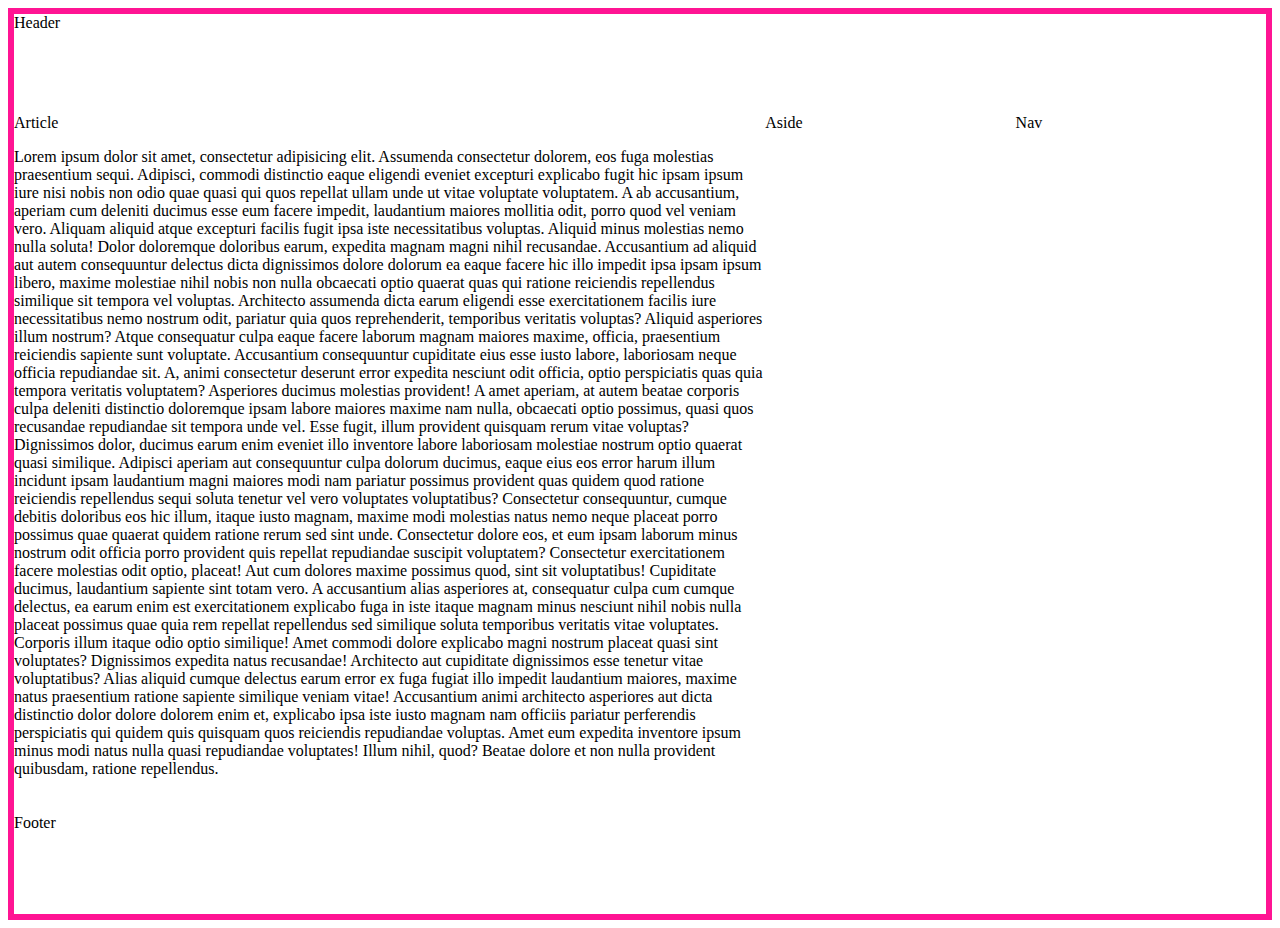
==== deel-2-flexbox-layout/opdracht-1/index.html @ 8ed9a93c "opdracht 2 deel 1 af" ====
<!DOCTYPE html>
<html lang="en">
<head>
    <meta charset="UTF-8">
    <link rel="stylesheet" href="../styles/global-styles.css">
    <link rel="stylesheet" href="styles/styles.css">
    <title>Flexbox-opdracht: layouts maken (1)</title>
</head>
<body>
<header>Header</header>
<main>
    <article>
        Article
        <p> Lorem ipsum dolor sit amet, consectetur adipisicing elit. Assumenda consectetur dolorem, eos fuga molestias praesentium sequi. Adipisci, commodi distinctio eaque eligendi eveniet excepturi explicabo fugit hic ipsam ipsum iure nisi nobis non odio quae quasi qui quos repellat ullam unde ut vitae voluptate voluptatem. A ab accusantium, aperiam cum deleniti ducimus esse eum facere impedit, laudantium maiores mollitia odit, porro quod vel veniam vero. Aliquam aliquid atque excepturi facilis fugit ipsa iste necessitatibus voluptas. Aliquid minus molestias nemo nulla soluta! Dolor doloremque doloribus earum, expedita magnam magni nihil recusandae. Accusantium ad aliquid aut autem consequuntur delectus dicta dignissimos dolore dolorum ea eaque facere hic illo impedit ipsa ipsam ipsum libero, maxime molestiae nihil nobis non nulla obcaecati optio quaerat quas qui ratione reiciendis repellendus similique sit tempora vel voluptas. Architecto assumenda dicta earum eligendi esse exercitationem facilis iure necessitatibus nemo nostrum odit, pariatur quia quos reprehenderit, temporibus veritatis voluptas? Aliquid asperiores illum nostrum? Atque consequatur culpa eaque facere laborum magnam maiores maxime, officia, praesentium reiciendis sapiente sunt voluptate. Accusantium consequuntur cupiditate eius esse iusto labore, laboriosam neque officia repudiandae sit. A, animi consectetur deserunt error expedita nesciunt odit officia, optio perspiciatis quas quia tempora veritatis voluptatem? Asperiores ducimus molestias provident! A amet aperiam, at autem beatae corporis culpa deleniti distinctio doloremque ipsam labore maiores maxime nam nulla, obcaecati optio possimus, quasi quos recusandae repudiandae sit tempora unde vel. Esse fugit, illum provident quisquam rerum vitae voluptas? Dignissimos dolor, ducimus earum enim eveniet illo inventore labore laboriosam molestiae nostrum optio quaerat quasi similique. Adipisci aperiam aut consequuntur culpa dolorum ducimus, eaque eius eos error harum illum incidunt ipsam laudantium magni maiores modi nam pariatur possimus provident quas quidem quod ratione reiciendis repellendus sequi soluta tenetur vel vero voluptates voluptatibus? Consectetur consequuntur, cumque debitis doloribus eos hic illum, itaque iusto magnam, maxime modi molestias natus nemo neque placeat porro possimus quae quaerat quidem ratione rerum sed sint unde. Consectetur dolore eos, et eum ipsam laborum minus nostrum odit officia porro provident quis repellat repudiandae suscipit voluptatem? Consectetur exercitationem facere molestias odit optio, placeat! Aut cum dolores maxime possimus quod, sint sit voluptatibus! Cupiditate ducimus, laudantium sapiente sint totam vero. A accusantium alias asperiores at, consequatur culpa cum cumque delectus, ea earum enim est exercitationem explicabo fuga in iste itaque magnam minus nesciunt nihil nobis nulla placeat possimus quae quia rem repellat repellendus sed similique soluta temporibus veritatis vitae voluptates. Corporis illum itaque odio optio similique! Amet commodi dolore explicabo magni nostrum placeat quasi sint voluptates? Dignissimos expedita natus recusandae! Architecto aut cupiditate dignissimos esse tenetur vitae voluptatibus? Alias aliquid cumque delectus earum error ex fuga fugiat illo impedit laudantium maiores, maxime natus praesentium ratione sapiente similique veniam vitae! Accusantium animi architecto asperiores aut dicta distinctio dolor dolore dolorem enim et, explicabo ipsa iste iusto magnam nam officiis pariatur perferendis perspiciatis qui quidem quis quisquam quos reiciendis repudiandae voluptas. Amet eum expedita inventore ipsum minus modi natus nulla quasi repudiandae voluptates! Illum nihil, quod? Beatae dolore et non nulla provident quibusdam, ratione repellendus.</p>
    </article>
    <nav>Nav</nav>
    <aside>Aside</aside>
</main>
<footer>Footer</footer>
</body>
</html>
---- deel-2-flexbox-layout/opdracht-1/styles/styles.css ----
/*======= uitwerking ===============*/

CSS reset
* {
    padding: 0;
    margin: 0;
    box-sizing: border-box;
}

body {
    border: 6px solid deeppink;
    height: 100vh;
    display: flex;
    flex-direction: column;

}

header {
    flex-basis: 100px; /* header is a flex item of body*/
    flex-grow: 0;
    flex-shrink: 0;
}

main {
    display: flex;
    flex-direction: row;/*main is a flexitem of body and flex container itself */
    flex-basis: 200px;
    flex-grow: 1;
    flex-shrink:0;
    overflow: auto;

}

/*set default width distribution of horizontal elements inside main to 60:20:20 */
    article {
        flex-basis: 60%;
        flex-grow: 1;
        flex-shrink: 1;

    }

    nav {
        flex-basis: 20%;
        flex-grow: 1;
        flex-shrink:0;
        order: 1;
    }

    aside {
        flex-basis: 20%;
        flex-grow: 1;
        flex-shrink:0;
    }

footer {
    flex-basis: 100px; /* footer is a flex item of body, size should be the same as the header*/
    flex-grow: 0;
    flex-shrink: 0;
}
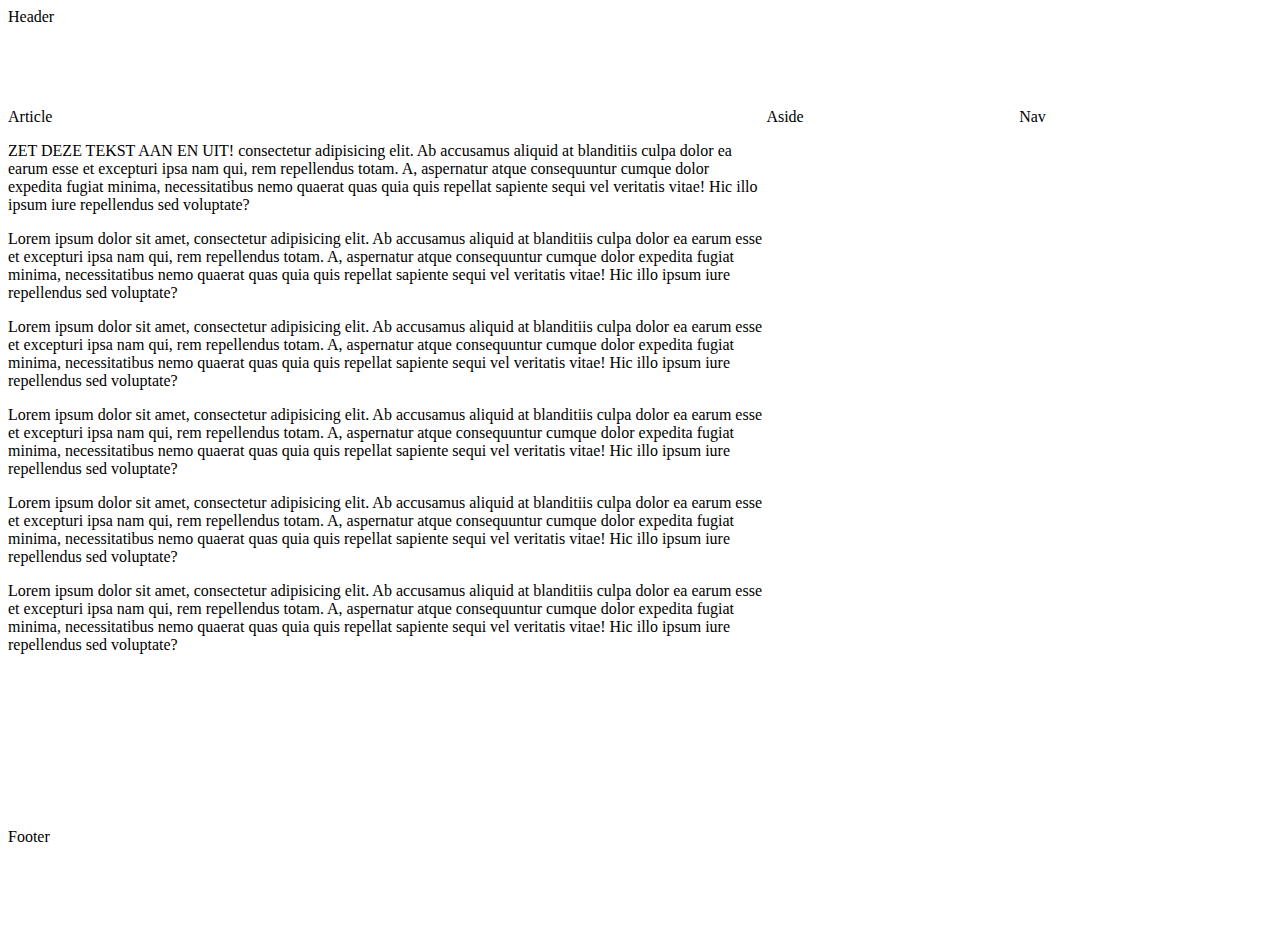
==== commit 9128be85: "opdracht 2.2 af" ====
--- a/deel-2-flexbox-layout/opdracht-1/index.html
+++ b/deel-2-flexbox-layout/opdracht-1/index.html
@@ -11,7 +11,12 @@
 <main>
     <article>
         Article
-        <p> Lorem ipsum dolor sit amet, consectetur adipisicing elit. Assumenda consectetur dolorem, eos fuga molestias praesentium sequi. Adipisci, commodi distinctio eaque eligendi eveniet excepturi explicabo fugit hic ipsam ipsum iure nisi nobis non odio quae quasi qui quos repellat ullam unde ut vitae voluptate voluptatem. A ab accusantium, aperiam cum deleniti ducimus esse eum facere impedit, laudantium maiores mollitia odit, porro quod vel veniam vero. Aliquam aliquid atque excepturi facilis fugit ipsa iste necessitatibus voluptas. Aliquid minus molestias nemo nulla soluta! Dolor doloremque doloribus earum, expedita magnam magni nihil recusandae. Accusantium ad aliquid aut autem consequuntur delectus dicta dignissimos dolore dolorum ea eaque facere hic illo impedit ipsa ipsam ipsum libero, maxime molestiae nihil nobis non nulla obcaecati optio quaerat quas qui ratione reiciendis repellendus similique sit tempora vel voluptas. Architecto assumenda dicta earum eligendi esse exercitationem facilis iure necessitatibus nemo nostrum odit, pariatur quia quos reprehenderit, temporibus veritatis voluptas? Aliquid asperiores illum nostrum? Atque consequatur culpa eaque facere laborum magnam maiores maxime, officia, praesentium reiciendis sapiente sunt voluptate. Accusantium consequuntur cupiditate eius esse iusto labore, laboriosam neque officia repudiandae sit. A, animi consectetur deserunt error expedita nesciunt odit officia, optio perspiciatis quas quia tempora veritatis voluptatem? Asperiores ducimus molestias provident! A amet aperiam, at autem beatae corporis culpa deleniti distinctio doloremque ipsam labore maiores maxime nam nulla, obcaecati optio possimus, quasi quos recusandae repudiandae sit tempora unde vel. Esse fugit, illum provident quisquam rerum vitae voluptas? Dignissimos dolor, ducimus earum enim eveniet illo inventore labore laboriosam molestiae nostrum optio quaerat quasi similique. Adipisci aperiam aut consequuntur culpa dolorum ducimus, eaque eius eos error harum illum incidunt ipsam laudantium magni maiores modi nam pariatur possimus provident quas quidem quod ratione reiciendis repellendus sequi soluta tenetur vel vero voluptates voluptatibus? Consectetur consequuntur, cumque debitis doloribus eos hic illum, itaque iusto magnam, maxime modi molestias natus nemo neque placeat porro possimus quae quaerat quidem ratione rerum sed sint unde. Consectetur dolore eos, et eum ipsam laborum minus nostrum odit officia porro provident quis repellat repudiandae suscipit voluptatem? Consectetur exercitationem facere molestias odit optio, placeat! Aut cum dolores maxime possimus quod, sint sit voluptatibus! Cupiditate ducimus, laudantium sapiente sint totam vero. A accusantium alias asperiores at, consequatur culpa cum cumque delectus, ea earum enim est exercitationem explicabo fuga in iste itaque magnam minus nesciunt nihil nobis nulla placeat possimus quae quia rem repellat repellendus sed similique soluta temporibus veritatis vitae voluptates. Corporis illum itaque odio optio similique! Amet commodi dolore explicabo magni nostrum placeat quasi sint voluptates? Dignissimos expedita natus recusandae! Architecto aut cupiditate dignissimos esse tenetur vitae voluptatibus? Alias aliquid cumque delectus earum error ex fuga fugiat illo impedit laudantium maiores, maxime natus praesentium ratione sapiente similique veniam vitae! Accusantium animi architecto asperiores aut dicta distinctio dolor dolore dolorem enim et, explicabo ipsa iste iusto magnam nam officiis pariatur perferendis perspiciatis qui quidem quis quisquam quos reiciendis repudiandae voluptas. Amet eum expedita inventore ipsum minus modi natus nulla quasi repudiandae voluptates! Illum nihil, quod? Beatae dolore et non nulla provident quibusdam, ratione repellendus.</p>
+        <p>ZET DEZE TEKST AAN EN UIT! consectetur adipisicing elit. Ab accusamus aliquid at blanditiis culpa dolor ea earum esse et excepturi ipsa nam qui, rem repellendus totam. A, aspernatur atque consequuntur cumque dolor expedita fugiat minima, necessitatibus nemo quaerat quas quia quis repellat sapiente sequi vel veritatis vitae! Hic illo ipsum iure repellendus sed voluptate?</p>
+        <p>Lorem ipsum dolor sit amet, consectetur adipisicing elit. Ab accusamus aliquid at blanditiis culpa dolor ea earum esse et excepturi ipsa nam qui, rem repellendus totam. A, aspernatur atque consequuntur cumque dolor expedita fugiat minima, necessitatibus nemo quaerat quas quia quis repellat sapiente sequi vel veritatis vitae! Hic illo ipsum iure repellendus sed voluptate?</p>
+        <p>Lorem ipsum dolor sit amet, consectetur adipisicing elit. Ab accusamus aliquid at blanditiis culpa dolor ea earum esse et excepturi ipsa nam qui, rem repellendus totam. A, aspernatur atque consequuntur cumque dolor expedita fugiat minima, necessitatibus nemo quaerat quas quia quis repellat sapiente sequi vel veritatis vitae! Hic illo ipsum iure repellendus sed voluptate?</p>
+        <p>Lorem ipsum dolor sit amet, consectetur adipisicing elit. Ab accusamus aliquid at blanditiis culpa dolor ea earum esse et excepturi ipsa nam qui, rem repellendus totam. A, aspernatur atque consequuntur cumque dolor expedita fugiat minima, necessitatibus nemo quaerat quas quia quis repellat sapiente sequi vel veritatis vitae! Hic illo ipsum iure repellendus sed voluptate?</p>
+        <p>Lorem ipsum dolor sit amet, consectetur adipisicing elit. Ab accusamus aliquid at blanditiis culpa dolor ea earum esse et excepturi ipsa nam qui, rem repellendus totam. A, aspernatur atque consequuntur cumque dolor expedita fugiat minima, necessitatibus nemo quaerat quas quia quis repellat sapiente sequi vel veritatis vitae! Hic illo ipsum iure repellendus sed voluptate?</p>
+        <p>Lorem ipsum dolor sit amet, consectetur adipisicing elit. Ab accusamus aliquid at blanditiis culpa dolor ea earum esse et excepturi ipsa nam qui, rem repellendus totam. A, aspernatur atque consequuntur cumque dolor expedita fugiat minima, necessitatibus nemo quaerat quas quia quis repellat sapiente sequi vel veritatis vitae! Hic illo ipsum iure repellendus sed voluptate?</p>
     </article>
     <nav>Nav</nav>
     <aside>Aside</aside>
--- a/deel-2-flexbox-layout/opdracht-1/styles/styles.css
+++ b/deel-2-flexbox-layout/opdracht-1/styles/styles.css
@@ -1,14 +1,9 @@
 /*======= uitwerking ===============*/
 
-CSS reset
-* {
-    padding: 0;
-    margin: 0;
-    box-sizing: border-box;
-}
+
 
 body {
-    border: 6px solid deeppink;
+
     height: 100vh;
     display: flex;
     flex-direction: column;
@@ -24,10 +19,10 @@
 main {
     display: flex;
     flex-direction: row;/*main is a flexitem of body and flex container itself */
-    flex-basis: 200px;
+    flex-basis: 80vh;
     flex-grow: 1;
     flex-shrink:0;
-    overflow: auto;
+
 
 }
 
@@ -36,6 +31,7 @@
         flex-basis: 60%;
         flex-grow: 1;
         flex-shrink: 1;
+        overflow: auto;
 
     }
 
